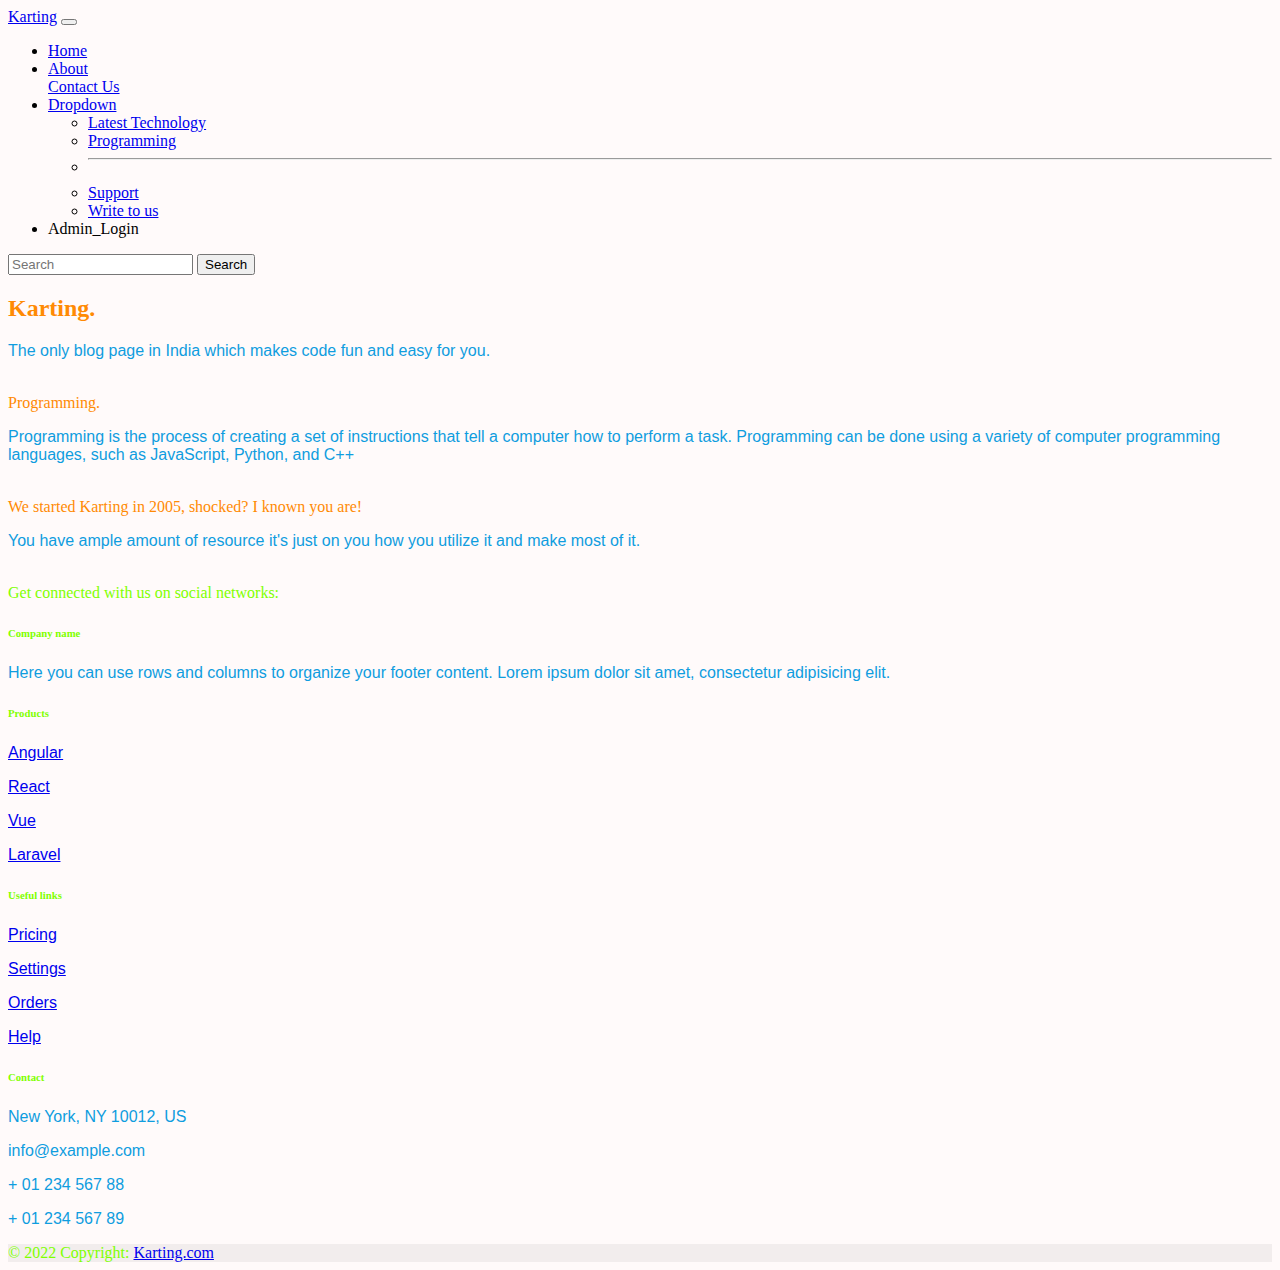
==== about.html @ fbde4ab5 "initial commit" ====
<!DOCTYPE html>
<html lang="en">
  <head>
    <!-- Required meta tags -->
    <meta charset="utf-8" />
    <meta name="viewport" content="width=device-width, initial-scale=1" />

    <!-- Bootstrap CSS -->
    <link
      href="https://cdn.jsdelivr.net/npm/bootstrap@5.1.3/dist/css/bootstrap.min.css"
      rel="stylesheet"
      integrity="sha384-1BmE4kWBq78iYhFldvKuhfTAU6auU8tT94WrHftjDbrCEXSU1oBoqyl2QvZ6jIW3"
      crossorigin="anonymous"
    />
    <link rel="stylesheet" href="styleblogaboutus.css">
    <style>body{background-color: rgb(255, 250, 250);}</style>
    <title>About</title>
    <link rel="apple-touch-icon" sizes="180x180" href="/favicon_io/android-chrome-192x192.png">
<link rel="icon" type="image/png" sizes="32x32" href="/favicon_io/favicon-32x32.png">
<link rel="icon" type="image/png" sizes="16x16" href="/favicon_io/favicon-16x16.png">
<link rel="manifest" href="/site.webmanifest">
  </head>
  <body>
    <nav class="navbar navbar-expand-lg navbar-dark bg-dark">
      <div class="container-fluid">
        <a class="navbar-brand" href="#">Karting</a>
        <button
          class="navbar-toggler"
          type="button"
          data-bs-toggle="collapse"
          data-bs-target="#navbarSupportedContent"
          aria-controls="navbarSupportedContent"
          aria-expanded="false"
          aria-label="Toggle navigation"
        >
          <span class="navbar-toggler-icon"></span>
        </button>
        <div class="collapse navbar-collapse" id="navbarSupportedContent">
          <ul class="navbar-nav me-auto mb-2 mb-lg-0">
            <li class="nav-item">
              <a class="nav-link " aria-current="page" href="index.html">Home</a>
            </li>
            <li class="nav-item">
              <a  class="nav-link active" href="about.html ">About </a target="_blank" >
            </li>
            <a class="nav-link" href="contact.html" target="_blank">Contact Us</a>
            <li class="nav-item dropdown">
              <a
                class="nav-link dropdown-toggle"
                href="#"
                id="navbarDropdown"
                role="button"
                data-bs-toggle="dropdown"
                aria-expanded="false"
              >
                Dropdown
              </a>
              <ul class="dropdown-menu" aria-labelledby="navbarDropdown">
                <li><a class="dropdown-item" href="#">Latest Technology</a></li>
                <li><a class="dropdown-item" href="#">Programming</a></li>
                <li><hr class="dropdown-divider" /></li>
                <li><a class="dropdown-item" href="#">Support</a></li>
                <li><a class="dropdown-item" href="#">Write to us</a></li>
              </ul>
            </li>
            <li class="nav-item">
              <a class="nav-link disabled">Admin_Login</a>
            </li>
          </ul>
          <form class="d-flex">
            <input
              class="form-control me-2"
              type="search"
              placeholder="Search"
              aria-label="Search"
            />
            <button class="btn btn-outline-success" type="submit">
              Search
            </button>
          </form>
        </div>
      </div>
    </nav>
    <div class="container my-4">
      <div class="row featurette d-flex justify-content-center align-items-center" >
        <div class="col-md-7 order-md-1">
          <h2 class="featurette-heading">
          
            <span class="head" >Karting.</span>
          </h2>
          <p class="lead">
            The only blog page in India which makes code fun and easy for you.
          </p>
        </div>
        <div class="col-md-5 order-md-2">
            <img src="https://source.unsplash.com/1200x500/?technology" alt="">          
            
        </div>
      </div>
      <span class="head">Programming.</span>
          </h2>
          <p class="lead">
            Programming is the process of creating a set of instructions that tell a computer how to perform a task. Programming can be done using a variety of computer programming languages, such as JavaScript, Python, and C++
          </p>
      <div class="container my-4">
        <div class="row featurette d-flex justify-content-center align-items-center" >
          <div class="col-md-7 order-md-2">
            
            
          </div>
          <div class="col-md-5">
              <img src="https://source.unsplash.com/1200x500/?technology,python" alt="">
            
              
              
          </div>
        </div>
        <div class="container my-4">
            <div class="row featurette d-flex justify-content-center align-items-center" >
              <div class="col-md-7">
                <span class="head">We started Karting in 2005, shocked? I known you are!</span>
                <p class="lead">
                  
                  You have ample amount of resource it's just on you how you utilize it and make most of it.
                </p>
              </div>
              <div class="col-md-5">
                  <img src="https://source.unsplash.com/1200x500/?technology,java" alt="">
               
              </div>
            </div>
    </div>
    <!-- Footer -->
<footer class="text-center text-lg-start bg-light text-muted">
  <!-- Section: Social media -->
  <section
    class="d-flex justify-content-center justify-content-lg-between p-4 border-bottom"
  >
    <!-- Left -->
    <div class="me-5 d-none d-lg-block">
      <span>Get connected with us on social networks:</span>
    </div>
    <!-- Left -->

    <!-- Right -->
    <div>
      <a href="" class="me-4 text-reset">
        <i class="fab fa-facebook-f"></i>
      </a>
      <a href="" class="me-4 text-reset">
        <i class="fab fa-twitter"></i>
      </a>
      <a href="" class="me-4 text-reset">
        <i class="fab fa-google"></i>
      </a>
      <a href="" class="me-4 text-reset">
        <i class="fab fa-instagram"></i>
      </a>
      <a href="" class="me-4 text-reset">
        <i class="fab fa-linkedin"></i>
      </a>
      <a href="" class="me-4 text-reset">
        <i class="fab fa-github"></i>
      </a>
    </div>
    <!-- Right -->
  </section>
  <!-- Section: Social media -->

  <!-- Section: Links  -->
  <section class="">
    <div class="container text-center text-md-start mt-5">
      <!-- Grid row -->
      <div class="row mt-3">
        <!-- Grid column -->
        <div class="col-md-3 col-lg-4 col-xl-3 mx-auto mb-4">
          <!-- Content -->
          <h6 class="text-uppercase fw-bold mb-4">
            <i class="fas fa-gem me-3"></i>Company name
          </h6>
          <p>
            Here you can use rows and columns to organize your footer content. Lorem ipsum
            dolor sit amet, consectetur adipisicing elit.
          </p>
        </div>
        <!-- Grid column -->

        <!-- Grid column -->
        <div class="col-md-2 col-lg-2 col-xl-2 mx-auto mb-4">
          <!-- Links -->
          <h6 class="text-uppercase fw-bold mb-4">
            Products
          </h6>
          <p>
            <a href="#!" class="text-reset">Angular</a>
          </p>
          <p>
            <a href="#!" class="text-reset">React</a>
          </p>
          <p>
            <a href="#!" class="text-reset">Vue</a>
          </p>
          <p>
            <a href="#!" class="text-reset">Laravel</a>
          </p>
        </div>
        <!-- Grid column -->

        <!-- Grid column -->
        <div class="col-md-3 col-lg-2 col-xl-2 mx-auto mb-4">
          <!-- Links -->
          <h6 class="text-uppercase fw-bold mb-4">
            Useful links
          </h6>
          <p>
            <a href="#!" class="text-reset">Pricing</a>
          </p>
          <p>
            <a href="#!" class="text-reset">Settings</a>
          </p>
          <p>
            <a href="#!" class="text-reset">Orders</a>
          </p>
          <p>
            <a href="#!" class="text-reset">Help</a>
          </p>
        </div>
        <!-- Grid column -->

        <!-- Grid column -->
        <div class="col-md-4 col-lg-3 col-xl-3 mx-auto mb-md-0 mb-4">
          <!-- Links -->
          <h6 class="text-uppercase fw-bold mb-4">
            Contact
          </h6>
          <p><i class="fas fa-home me-3"></i> New York, NY 10012, US</p>
          <p>
            <i class="fas fa-envelope me-3"></i>
            info@example.com
          </p>
          <p><i class="fas fa-phone me-3"></i> + 01 234 567 88</p>
          <p><i class="fas fa-print me-3"></i> + 01 234 567 89</p>
        </div>
        <!-- Grid column -->
      </div>
      <!-- Grid row -->
    </div>
  </section>
  <!-- Section: Links  -->

  <!-- Copyright -->
  <div class="text-center p-4" style="background-color: rgba(0, 0, 0, 0.05);">
    © 2022 Copyright:
    <a class="text-reset fw-bold" href="https://bit.ly/Theruinergaming" target="_blank">Karting.com</a>
  </div>
  <!-- Copyright -->
</footer>
<!-- Footer -->
    

    <script
      src="https://cdn.jsdelivr.net/npm/bootstrap@5.1.3/dist/js/bootstrap.bundle.min.js"
      integrity="sha384-ka7Sk0Gln4gmtz2MlQnikT1wXgYsOg+OMhuP+IlRH9sENBO0LRn5q+8nbTov4+1p"
      crossorigin="anonymous"
    ></script>
  </body>
</html>
---- styleblogaboutus.css ----
body{
    background-color: rgb(17, 17, 17);
}
p{
    color: rgb(15, 157, 223);
    font-family: 'Trebuchet MS', 'Lucida Sans Unicode', 'Lucida Grande', 'Lucida Sans', Arial, sans-serif;
}
.text-muted{
    color: chartreuse;
}
.head{
    color: rgb(255, 138, 4);
}
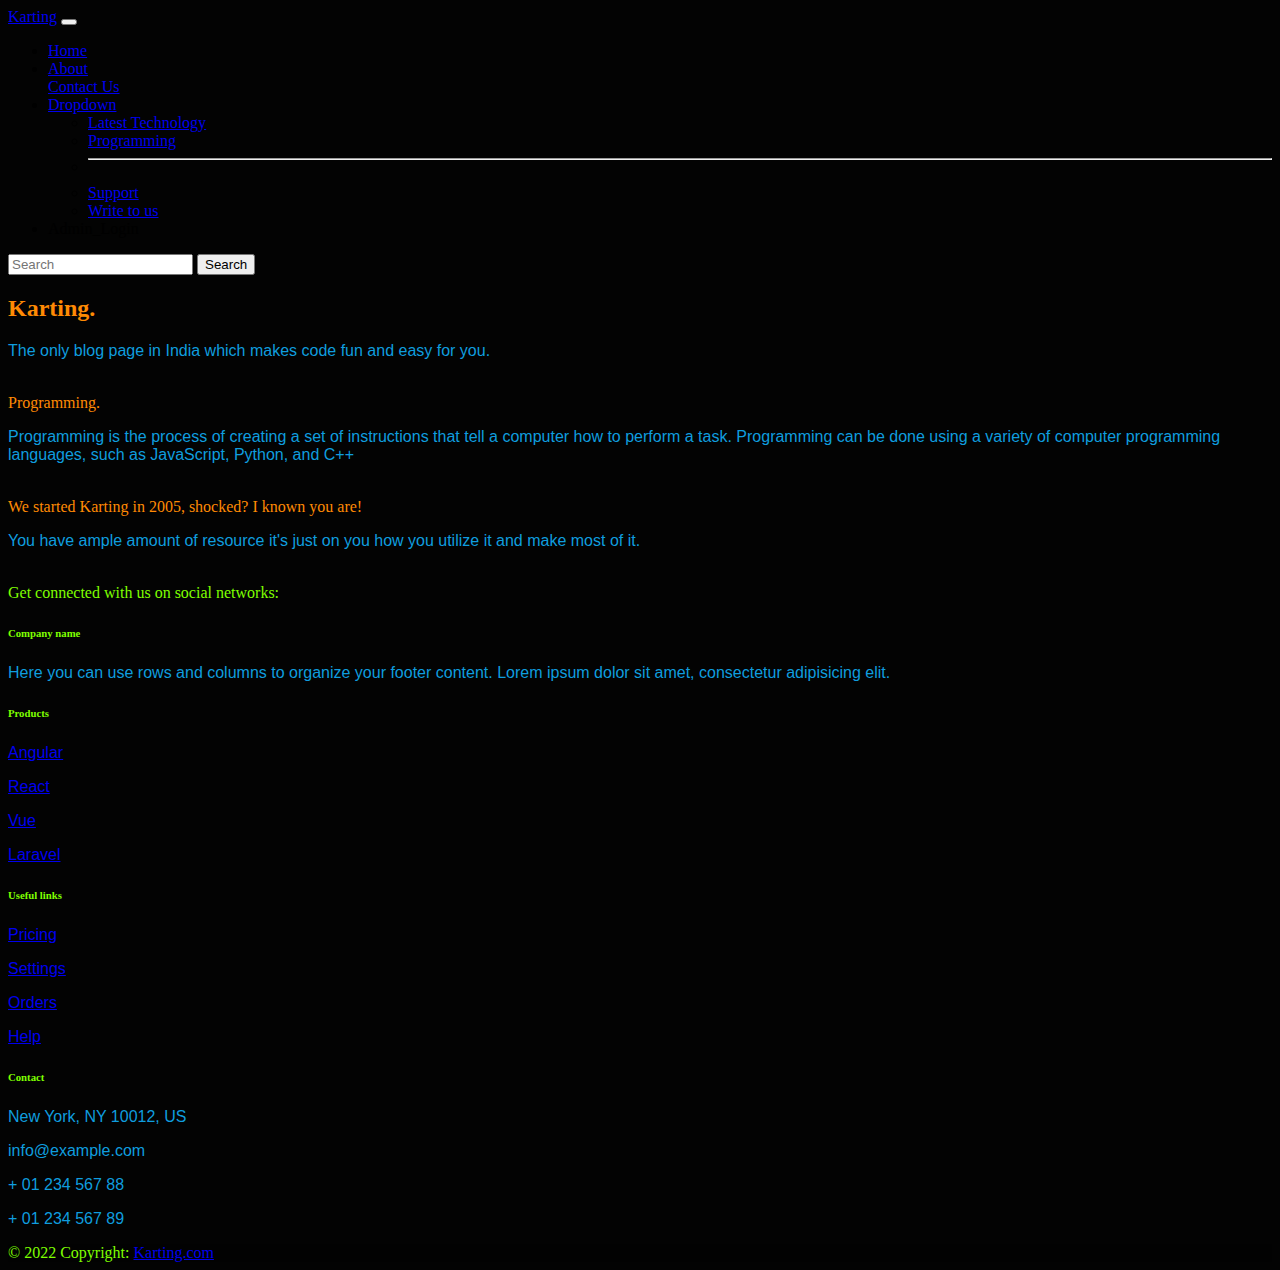
==== commit d04e6f93: "Update about.html" ====
--- a/about.html
+++ b/about.html
@@ -13,7 +13,7 @@
       crossorigin="anonymous"
     />
     <link rel="stylesheet" href="styleblogaboutus.css">
-    <style>body{background-color: rgb(255, 250, 250);}</style>
+   
     <title>About</title>
     <link rel="apple-touch-icon" sizes="180x180" href="/favicon_io/android-chrome-192x192.png">
 <link rel="icon" type="image/png" sizes="32x32" href="/favicon_io/favicon-32x32.png">
@@ -93,7 +93,7 @@
           </p>
         </div>
         <div class="col-md-5 order-md-2">
-            <img src="https://source.unsplash.com/1200x500/?technology" alt="">          
+            <img src="https://source.unsplash.com/1000x300/?technology" alt="">          
             
         </div>
       </div>
@@ -109,7 +109,7 @@
             
           </div>
           <div class="col-md-5">
-              <img src="https://source.unsplash.com/1200x500/?technology,python" alt="">
+              <img src="https://source.unsplash.com/1000x300/?technology,python" alt="">
             
               
               
@@ -125,7 +125,7 @@
                 </p>
               </div>
               <div class="col-md-5">
-                  <img src="https://source.unsplash.com/1200x500/?technology,java" alt="">
+                  <img src="https://source.unsplash.com/1000x300/?technology" alt=""> 
                
               </div>
             </div>
--- a/styleblogaboutus.css
+++ b/styleblogaboutus.css
@@ -1,5 +1,5 @@
 body{
-    background-color: rgb(17, 17, 17);
+    background-color: rgb(3,3,3);
 }
 p{
     color: rgb(15, 157, 223);
@@ -10,4 +10,4 @@
 }
 .head{
     color: rgb(255, 138, 4);
-}+}
